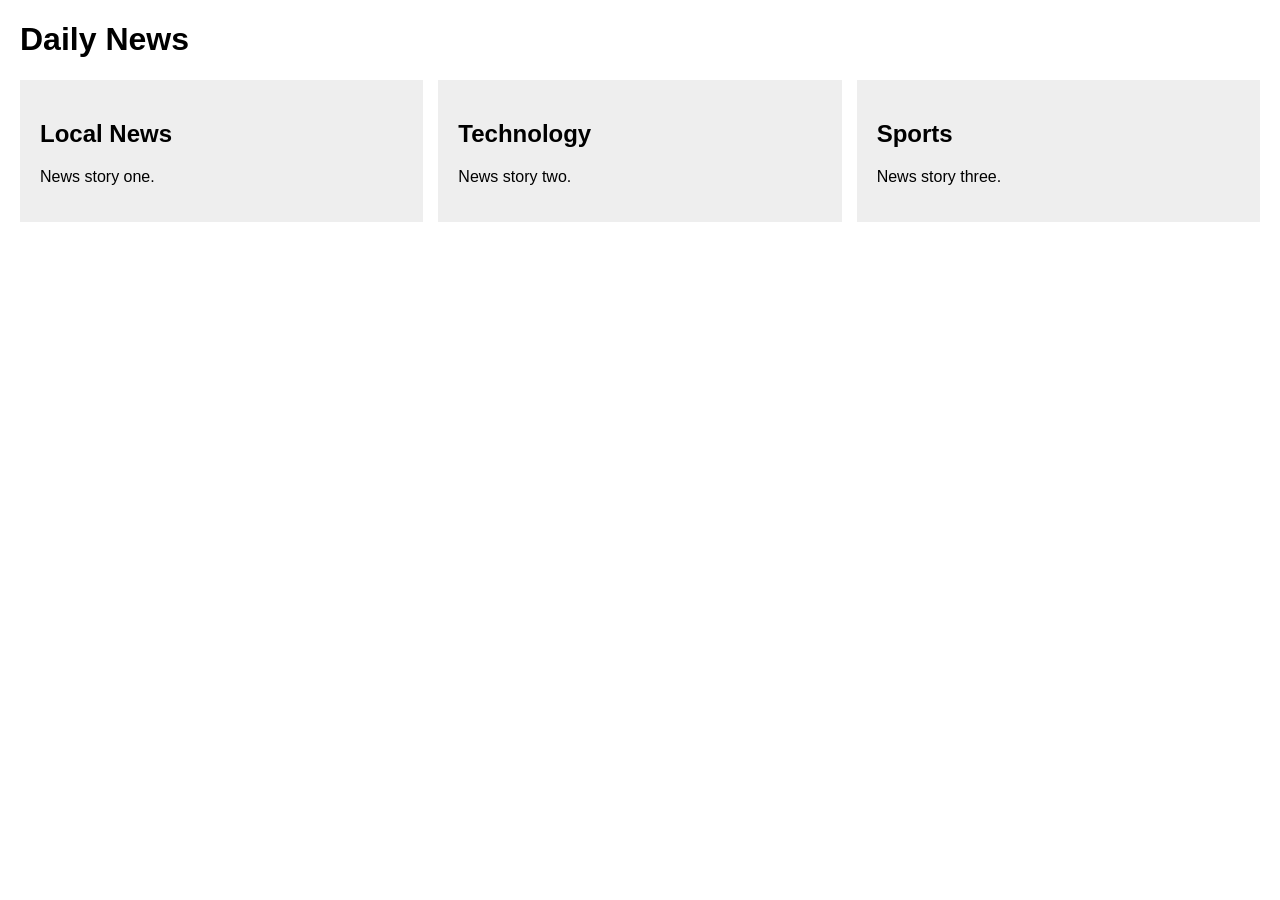
==== P11/index.html @ 42e756a7 "Initial commit" ====
<!DOCTYPE html>
<html><head><title>News Layout</title><link rel="stylesheet" href="style.css"></head>
<body><header><h1>Daily News</h1></header><main class="news"><article><h2>Local News</h2><p>News story one.</p></article><article><h2>Technology</h2><p>News story two.</p></article><article><h2>Sports</h2><p>News story three.</p></article></main></body></html>
---- P11/style.css ----
body { font-family: Arial; margin: 20px; }
.news { display: grid; grid-template-columns: repeat(3, 1fr); gap: 15px; }
article { background: #eeeeee; padding: 20px; }
@media (max-width: 600px) { .news { grid-template-columns: 1fr; } }
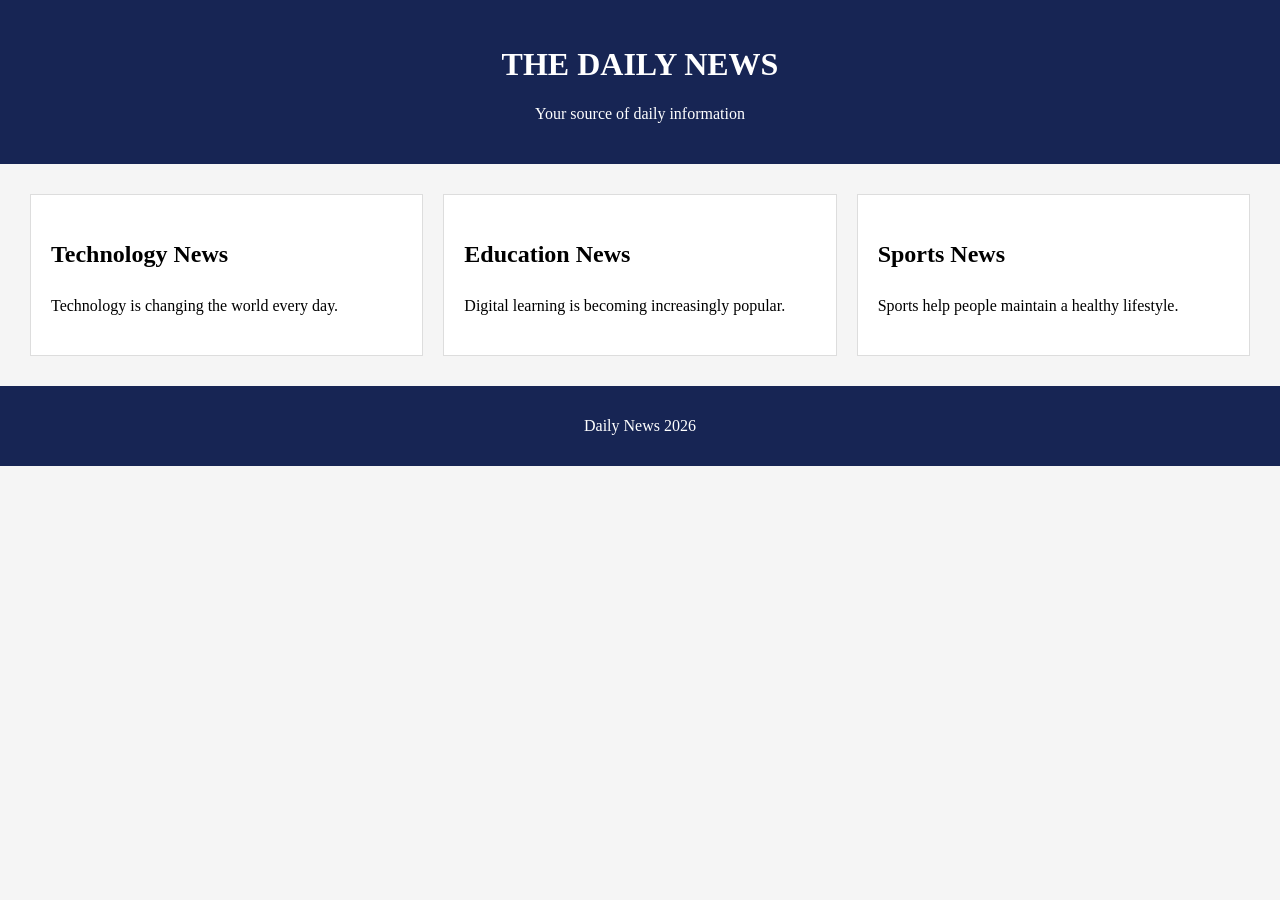
==== commit dc5879b7: "Update P2-P13 HTML and CSS practicals" ====
--- a/P11/index.html
+++ b/P11/index.html
@@ -1,3 +1,41 @@
+
 <!DOCTYPE html>
-<html><head><title>News Layout</title><link rel="stylesheet" href="style.css"></head>
-<body><header><h1>Daily News</h1></header><main class="news"><article><h2>Local News</h2><p>News story one.</p></article><article><h2>Technology</h2><p>News story two.</p></article><article><h2>Sports</h2><p>News story three.</p></article></main></body></html>
+<html lang="en">
+<head>
+    <meta charset="UTF-8">
+    <meta name="viewport" content="width=device-width, initial-scale=1.0">
+    <title>Newspaper Layout</title>
+    <link rel="stylesheet" href="style.css">
+</head>
+<body>
+
+    <header>
+        <h1>THE DAILY NEWS</h1>
+        <p>Your source of daily information</p>
+    </header>
+
+    <main class="newspaper">
+
+        <article class="news">
+            <h2>Technology News</h2>
+            <p>Technology is changing the world every day.</p>
+        </article>
+
+        <article class="news">
+            <h2>Education News</h2>
+            <p>Digital learning is becoming increasingly popular.</p>
+        </article>
+
+        <article class="news">
+            <h2>Sports News</h2>
+            <p>Sports help people maintain a healthy lifestyle.</p>
+        </article>
+
+    </main>
+
+    <footer>
+        <p>Daily News 2026</p>
+    </footer>
+
+</body>
+</html>
--- a/P11/style.css
+++ b/P11/style.css
@@ -1,4 +1,40 @@
-body { font-family: Arial; margin: 20px; }
-.news { display: grid; grid-template-columns: repeat(3, 1fr); gap: 15px; }
-article { background: #eeeeee; padding: 20px; }
-@media (max-width: 600px) { .news { grid-template-columns: 1fr; } }
+
+body {
+    margin: 0;
+    font-family: Georgia, serif;
+    background: #f5f5f5;
+}
+
+header {
+    text-align: center;
+    background: #172554;
+    color: white;
+    padding: 25px;
+}
+
+.newspaper {
+    display: grid;
+    grid-template-columns: repeat(3, 1fr);
+    gap: 20px;
+    padding: 30px;
+}
+
+.news {
+    background: white;
+    padding: 20px;
+    border: 1px solid #ddd;
+    line-height: 1.6;
+}
+
+footer {
+    text-align: center;
+    background: #172554;
+    color: white;
+    padding: 15px;
+}
+
+@media (max-width: 700px) {
+    .newspaper {
+        grid-template-columns: 1fr;
+    }
+}
